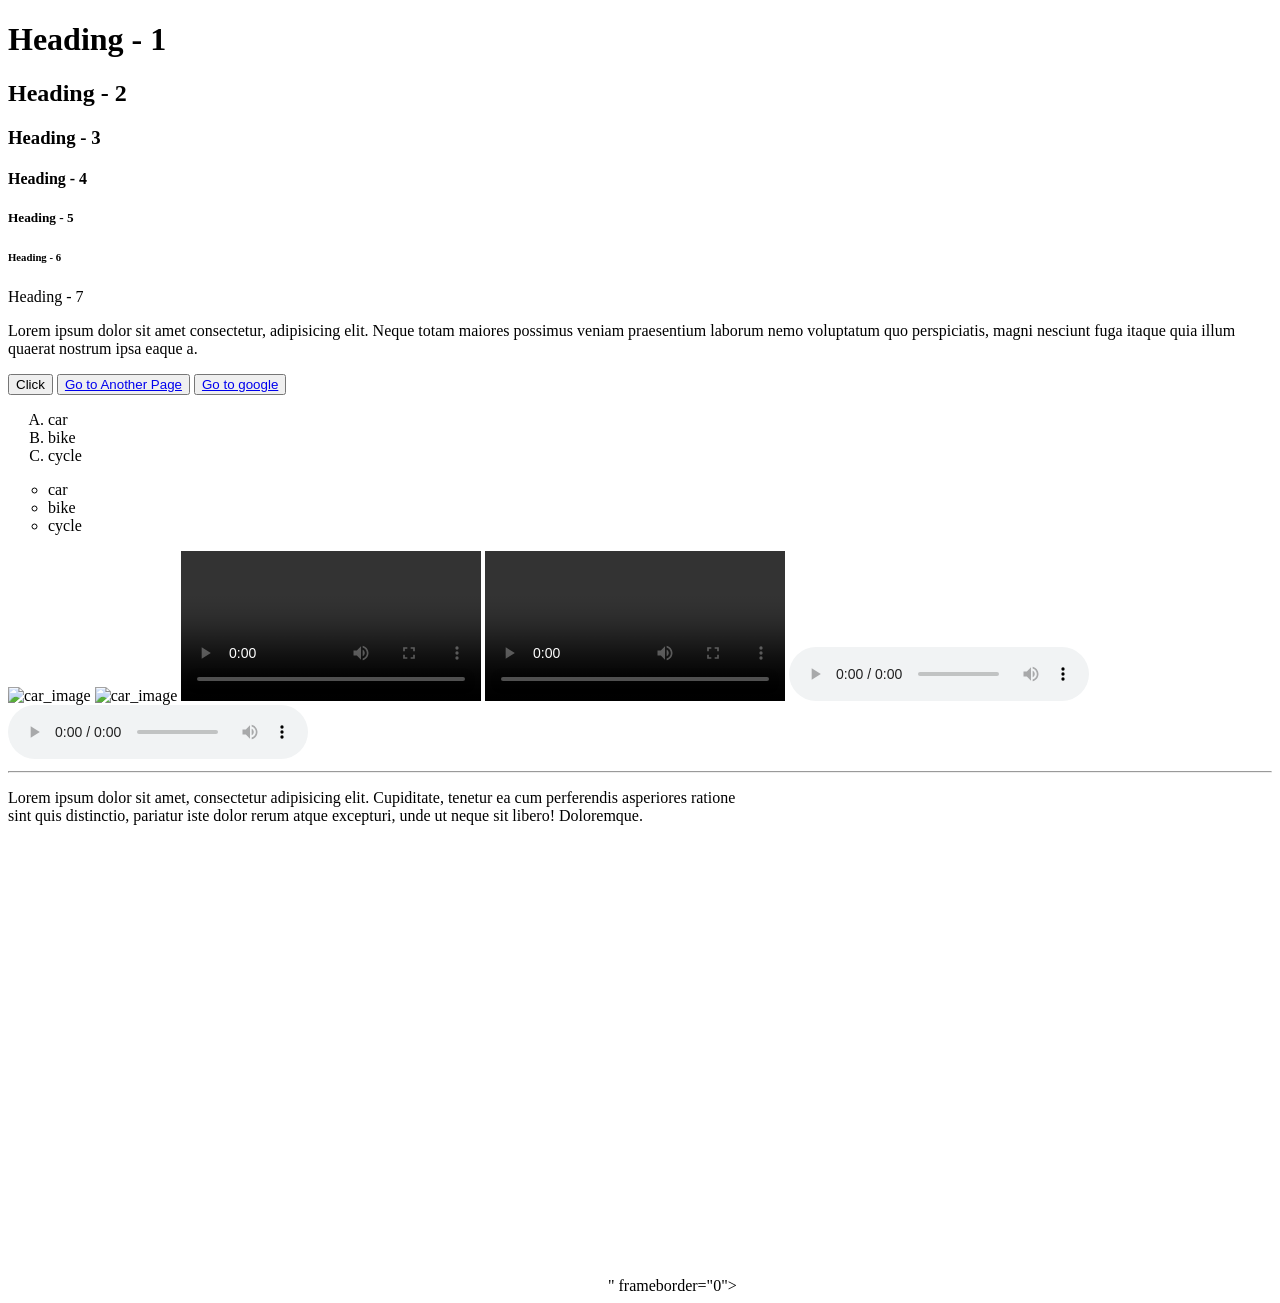
==== day 2.html @ d9f492a2 "added day 2 code" ====
<!DOCTYPE html>
<html lang="en">
<head>
    <meta charset="UTF-8">
    <meta name="viewport" content="width=device-width, initial-scale=1.0">
    <title>Document</title>
</head>
<body>
    <h1>Heading - 1</h1>
    <h2>Heading - 2</h2>
    <h3>Heading - 3</h3>
    <h4>Heading - 4</h4>
    <h5>Heading - 5</h5>
    <h6>Heading - 6</h6>
    <h7>Heading - 7</h7>
    <p>Lorem ipsum dolor sit amet consectetur, adipisicing elit. Neque totam maiores possimus veniam praesentium
         laborum nemo voluptatum quo perspiciatis, magni nesciunt fuga itaque quia illum quaerat nostrum ipsa eaque a.
        </p>
        <button>Click</button>
        <button> 
            <a href="./index.html">Go to Another Page</a>
        </button>
        <button  >  
             <a href="https://www.google.com/" target="_blank">Go to google</a>
        </button>

        <!-- two types of list
         1. ordered list
         2. unodered
          list -->
          <ol type="A">
            <li>car</li>
            <li>bike</li>
            <li>cycle</li>
          </ol>

          <ul type="circle">
            <li>car</li>
            <li>bike</li>
            <li>cycle</li>
          </ul>
          <!-- media tag
 image
 video
 audio
  -->
 <img src="../HTML/assets/car _image.webp" alt="car_image" />
 <!-- local storage -->
  <img src="https://ik.imagekit.io/r7gqtsa3u/full%20stack/car%20_image.webp" alt="car_image" />
  <!-- cdn  method -->

  <video src="../HTML/assets/video.mp4"controls autoplay></video>
  <video src="https://ik.imagekit.io/r7gqtsa3u/full%20stack/video.mp4"controls autoplay></video>

<audio src="../HTML/assets/audio.mpeg"controls autoplay></audio>
   <audio src="https://ik.imagekit.io/r7gqtsa3u/full%20stack/audio.mpeg"controls autoplay></audio>  
   <br>
   <!-- brake tag    -->
    <hr>
    <!-- hr horizonal -->
     <p>Lorem ipsum dolor sit amet, consectetur adipisicing elit. Cupiditate, tenetur ea cum perferendis asperiores ratione <br>sint quis distinctio, pariatur iste dolor rerum atque excepturi, unde ut neque sit libero! Doloremque.</p>
     <iframe src="https://www.google.com/maps/embed?pb=!1m18!1m12!1m3!1d248756.13131228788!2d80.04385969043571!3d13.04747331623444!2m3!1f0!2f0!3f0!3m2!1i1024!2i768!4f13.1!3m3!1m2!1s0x3a5265ea4f7d3361%3A0x6e61a70b6863d433!2sChennai%2C%20Tamil%20Nadu!5e0!3m2!1sen!2sin!4v1779429797717!5m2!1sen!2sin" width="600" height="450" style="border:0;" allowfullscreen="" loading="lazy" referrerpolicy="no-referrer-when-downgrade"></iframe>" frameborder="0"></iframe>


</body>
</html>
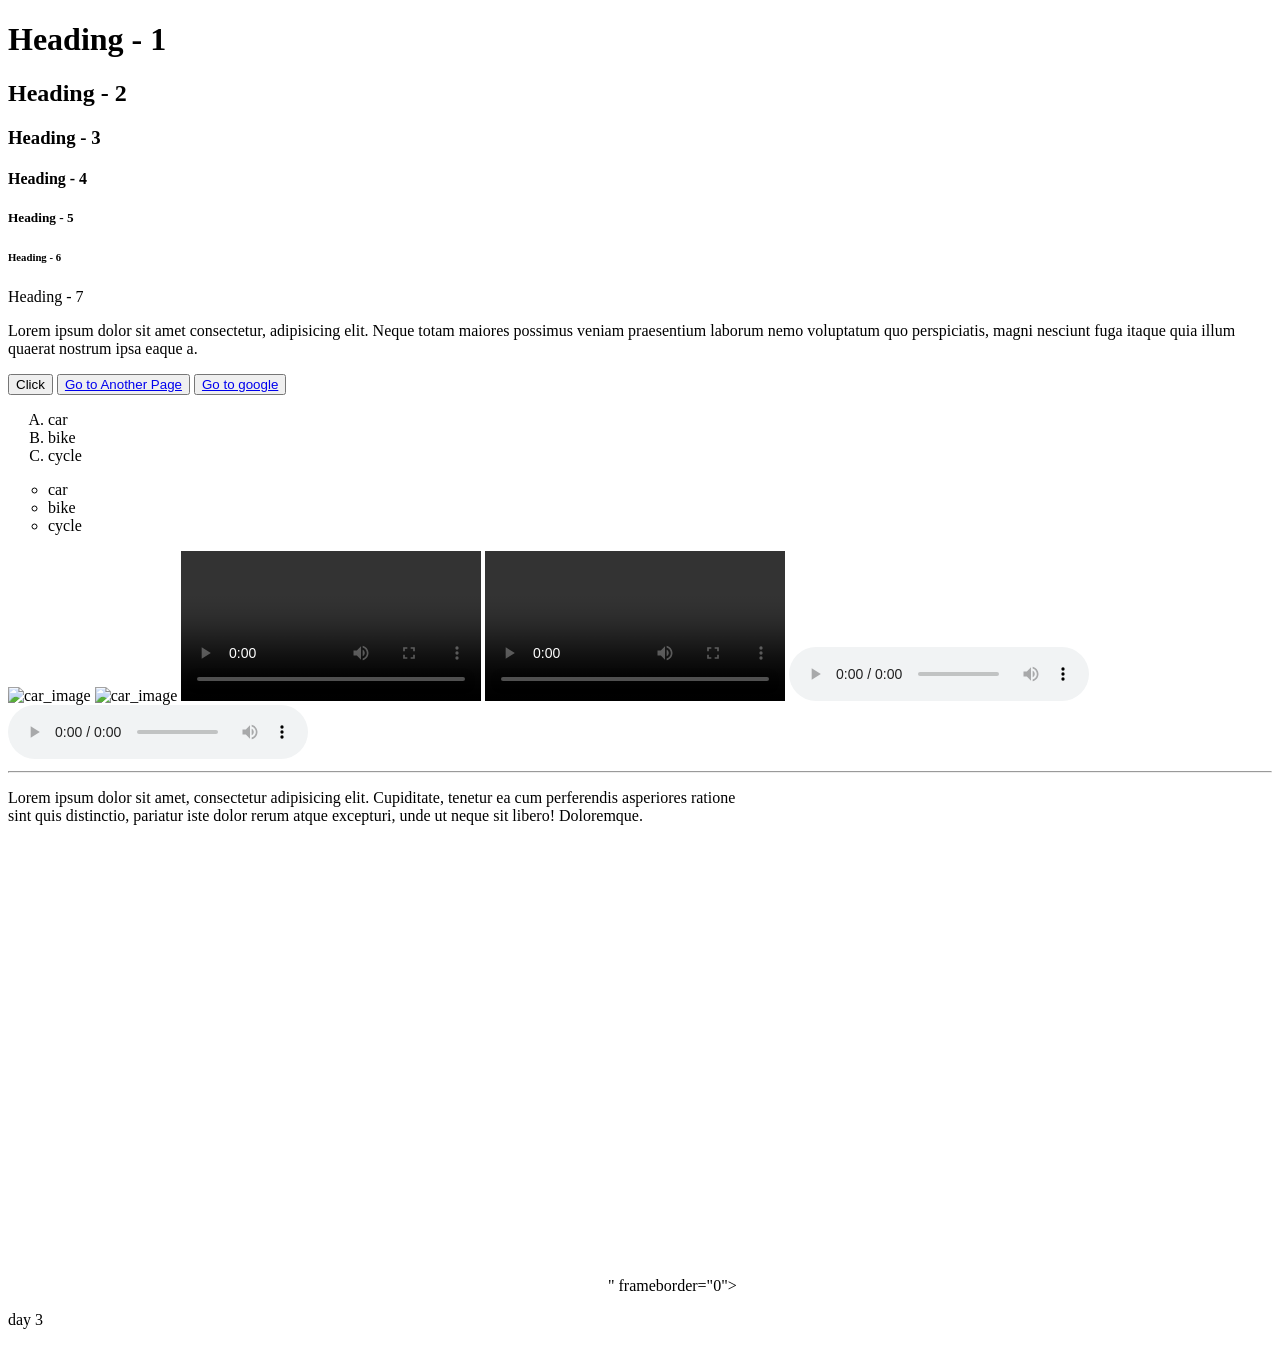
==== commit 7d6a9fea: "added day 2 code in day 3" ====
--- a/day 2.html
+++ b/day 2.html
@@ -61,6 +61,8 @@
      <p>Lorem ipsum dolor sit amet, consectetur adipisicing elit. Cupiditate, tenetur ea cum perferendis asperiores ratione <br>sint quis distinctio, pariatur iste dolor rerum atque excepturi, unde ut neque sit libero! Doloremque.</p>
      <iframe src="https://www.google.com/maps/embed?pb=!1m18!1m12!1m3!1d248756.13131228788!2d80.04385969043571!3d13.04747331623444!2m3!1f0!2f0!3f0!3m2!1i1024!2i768!4f13.1!3m3!1m2!1s0x3a5265ea4f7d3361%3A0x6e61a70b6863d433!2sChennai%2C%20Tamil%20Nadu!5e0!3m2!1sen!2sin!4v1779429797717!5m2!1sen!2sin" width="600" height="450" style="border:0;" allowfullscreen="" loading="lazy" referrerpolicy="no-referrer-when-downgrade"></iframe>" frameborder="0"></iframe>
 
+     <p>day 3
+     </p>
 
 </body>
 </html>
